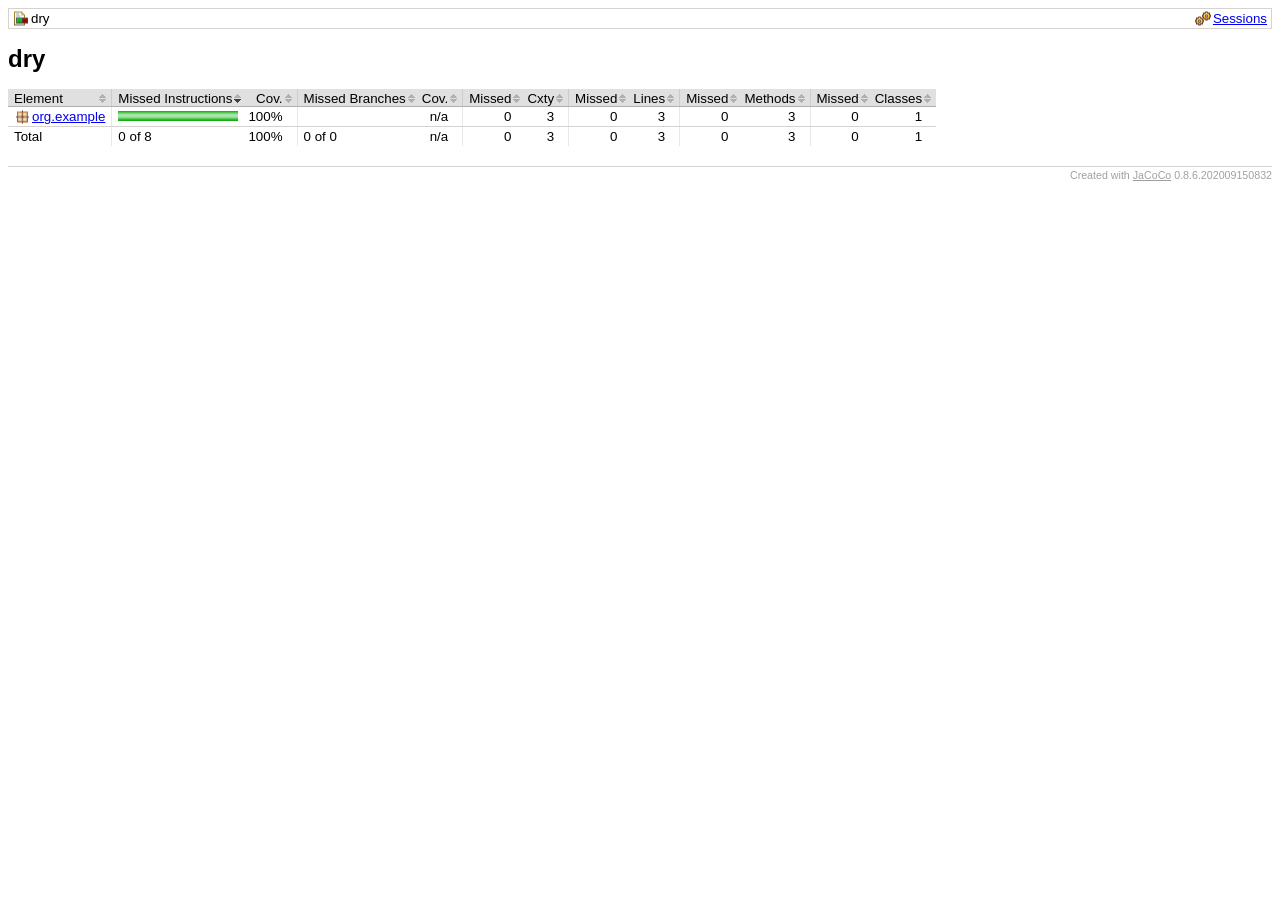
==== Lab9_dry/dry/target/site/jacoco/index.html @ 4b501f11 "started practicing being a QA for the IDF ⚠" ====
<?xml version="1.0" encoding="UTF-8"?><!DOCTYPE html PUBLIC "-//W3C//DTD XHTML 1.0 Strict//EN" "http://www.w3.org/TR/xhtml1/DTD/xhtml1-strict.dtd"><html xmlns="http://www.w3.org/1999/xhtml" lang="en"><head><meta http-equiv="Content-Type" content="text/html;charset=UTF-8"/><link rel="stylesheet" href="jacoco-resources/report.css" type="text/css"/><link rel="shortcut icon" href="jacoco-resources/report.gif" type="image/gif"/><title>dry</title><script type="text/javascript" src="jacoco-resources/sort.js"></script></head><body onload="initialSort(['breadcrumb', 'coveragetable'])"><div class="breadcrumb" id="breadcrumb"><span class="info"><a href="jacoco-sessions.html" class="el_session">Sessions</a></span><span class="el_report">dry</span></div><h1>dry</h1><table class="coverage" cellspacing="0" id="coveragetable"><thead><tr><td class="sortable" id="a" onclick="toggleSort(this)">Element</td><td class="down sortable bar" id="b" onclick="toggleSort(this)">Missed Instructions</td><td class="sortable ctr2" id="c" onclick="toggleSort(this)">Cov.</td><td class="sortable bar" id="d" onclick="toggleSort(this)">Missed Branches</td><td class="sortable ctr2" id="e" onclick="toggleSort(this)">Cov.</td><td class="sortable ctr1" id="f" onclick="toggleSort(this)">Missed</td><td class="sortable ctr2" id="g" onclick="toggleSort(this)">Cxty</td><td class="sortable ctr1" id="h" onclick="toggleSort(this)">Missed</td><td class="sortable ctr2" id="i" onclick="toggleSort(this)">Lines</td><td class="sortable ctr1" id="j" onclick="toggleSort(this)">Missed</td><td class="sortable ctr2" id="k" onclick="toggleSort(this)">Methods</td><td class="sortable ctr1" id="l" onclick="toggleSort(this)">Missed</td><td class="sortable ctr2" id="m" onclick="toggleSort(this)">Classes</td></tr></thead><tfoot><tr><td>Total</td><td class="bar">0 of 8</td><td class="ctr2">100%</td><td class="bar">0 of 0</td><td class="ctr2">n/a</td><td class="ctr1">0</td><td class="ctr2">3</td><td class="ctr1">0</td><td class="ctr2">3</td><td class="ctr1">0</td><td class="ctr2">3</td><td class="ctr1">0</td><td class="ctr2">1</td></tr></tfoot><tbody><tr><td id="a0"><a href="org.example/index.html" class="el_package">org.example</a></td><td class="bar" id="b0"><img src="jacoco-resources/greenbar.gif" width="120" height="10" title="8" alt="8"/></td><td class="ctr2" id="c0">100%</td><td class="bar" id="d0"/><td class="ctr2" id="e0">n/a</td><td class="ctr1" id="f0">0</td><td class="ctr2" id="g0">3</td><td class="ctr1" id="h0">0</td><td class="ctr2" id="i0">3</td><td class="ctr1" id="j0">0</td><td class="ctr2" id="k0">3</td><td class="ctr1" id="l0">0</td><td class="ctr2" id="m0">1</td></tr></tbody></table><div class="footer"><span class="right">Created with <a href="http://www.jacoco.org/jacoco">JaCoCo</a> 0.8.6.202009150832</span></div></body></html>
---- Lab9_dry/dry/target/site/jacoco/jacoco-resources/report.css ----
body, td {
  font-family:sans-serif;
  font-size:10pt;
}

h1 {
  font-weight:bold;
  font-size:18pt;
}

.breadcrumb {
  border:#d6d3ce 1px solid;
  padding:2px 4px 2px 4px;
}

.breadcrumb .info {
  float:right;
}

.breadcrumb .info a {
  margin-left:8px;
}

.el_report {
  padding-left:18px;
  background-image:url(report.gif);
  background-position:left center;
  background-repeat:no-repeat;
}

.el_group {
  padding-left:18px;
  background-image:url(group.gif);
  background-position:left center;
  background-repeat:no-repeat;
}

.el_bundle {
  padding-left:18px;
  background-image:url(bundle.gif);
  background-position:left center;
  background-repeat:no-repeat;
}

.el_package {
  padding-left:18px;
  background-image:url(package.gif);
  background-position:left center;
  background-repeat:no-repeat;
}

.el_class {
  padding-left:18px;
  background-image:url(class.gif);
  background-position:left center;
  background-repeat:no-repeat;
}

.el_source {
  padding-left:18px;
  background-image:url(source.gif);
  background-position:left center;
  background-repeat:no-repeat;
}

.el_method {
  padding-left:18px;
  background-image:url(method.gif);
  background-position:left center;
  background-repeat:no-repeat;
}

.el_session {
  padding-left:18px;
  background-image:url(session.gif);
  background-position:left center;
  background-repeat:no-repeat;
}

pre.source {
  border:#d6d3ce 1px solid;
  font-family:monospace;
}

pre.source ol {
  margin-bottom: 0px;
  margin-top: 0px;
}

pre.source li {
  border-left: 1px solid #D6D3CE;
  color: #A0A0A0;
  padding-left: 0px;
}

pre.source span.fc {
  background-color:#ccffcc;
}

pre.source span.nc {
  background-color:#ffaaaa;
}

pre.source span.pc {
  background-color:#ffffcc;
}

pre.source span.bfc {
  background-image: url(branchfc.gif);
  background-repeat: no-repeat;
  background-position: 2px center;
}

pre.source span.bfc:hover {
  background-color:#80ff80;
}

pre.source span.bnc {
  background-image: url(branchnc.gif);
  background-repeat: no-repeat;
  background-position: 2px center;
}

pre.source span.bnc:hover {
  background-color:#ff8080;
}

pre.source span.bpc {
  background-image: url(branchpc.gif);
  background-repeat: no-repeat;
  background-position: 2px center;
}

pre.source span.bpc:hover {
  background-color:#ffff80;
}

table.coverage {
  empty-cells:show;
  border-collapse:collapse;
}

table.coverage thead {
  background-color:#e0e0e0;
}

table.coverage thead td {
  white-space:nowrap;
  padding:2px 14px 0px 6px;
  border-bottom:#b0b0b0 1px solid;
}

table.coverage thead td.bar {
  border-left:#cccccc 1px solid;
}

table.coverage thead td.ctr1 {
  text-align:right;
  border-left:#cccccc 1px solid;
}

table.coverage thead td.ctr2 {
  text-align:right;
  padding-left:2px;
}

table.coverage thead td.sortable {
  cursor:pointer;
  background-image:url(sort.gif);
  background-position:right center;
  background-repeat:no-repeat;
}

table.coverage thead td.up {
  background-image:url(up.gif);
}

table.coverage thead td.down {
  background-image:url(down.gif);
}

table.coverage tbody td {
  white-space:nowrap;
  padding:2px 6px 2px 6px;
  border-bottom:#d6d3ce 1px solid;
}

table.coverage tbody tr:hover {
  background: #f0f0d0 !important;
}

table.coverage tbody td.bar {
  border-left:#e8e8e8 1px solid;
}

table.coverage tbody td.ctr1 {
  text-align:right;
  padding-right:14px;
  border-left:#e8e8e8 1px solid;
}

table.coverage tbody td.ctr2 {
  text-align:right;
  padding-right:14px;
  padding-left:2px;
}

table.coverage tfoot td {
  white-space:nowrap;
  padding:2px 6px 2px 6px;
}

table.coverage tfoot td.bar {
  border-left:#e8e8e8 1px solid;
}

table.coverage tfoot td.ctr1 {
  text-align:right;
  padding-right:14px;
  border-left:#e8e8e8 1px solid;
}

table.coverage tfoot td.ctr2 {
  text-align:right;
  padding-right:14px;
  padding-left:2px;
}

.footer {
  margin-top:20px;
  border-top:#d6d3ce 1px solid;
  padding-top:2px;
  font-size:8pt;
  color:#a0a0a0;
}

.footer a {
  color:#a0a0a0;
}

.right {
  float:right;
}
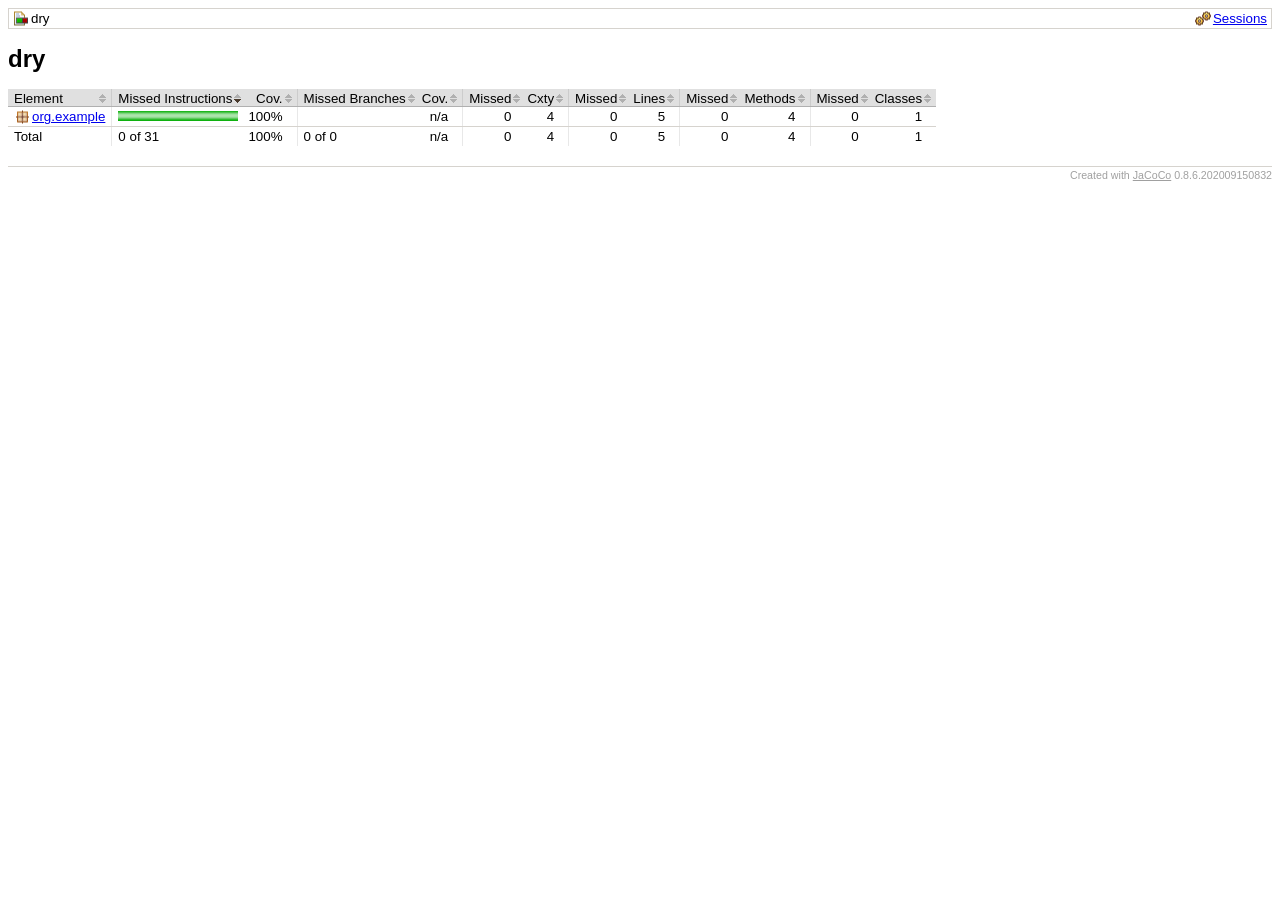
==== commit 70889510: "added array test" ====
--- a/Lab9_dry/dry/target/site/jacoco/index.html
+++ b/Lab9_dry/dry/target/site/jacoco/index.html
@@ -1 +1 @@
-<?xml version="1.0" encoding="UTF-8"?><!DOCTYPE html PUBLIC "-//W3C//DTD XHTML 1.0 Strict//EN" "http://www.w3.org/TR/xhtml1/DTD/xhtml1-strict.dtd"><html xmlns="http://www.w3.org/1999/xhtml" lang="en"><head><meta http-equiv="Content-Type" content="text/html;charset=UTF-8"/><link rel="stylesheet" href="jacoco-resources/report.css" type="text/css"/><link rel="shortcut icon" href="jacoco-resources/report.gif" type="image/gif"/><title>dry</title><script type="text/javascript" src="jacoco-resources/sort.js"></script></head><body onload="initialSort(['breadcrumb', 'coveragetable'])"><div class="breadcrumb" id="breadcrumb"><span class="info"><a href="jacoco-sessions.html" class="el_session">Sessions</a></span><span class="el_report">dry</span></div><h1>dry</h1><table class="coverage" cellspacing="0" id="coveragetable"><thead><tr><td class="sortable" id="a" onclick="toggleSort(this)">Element</td><td class="down sortable bar" id="b" onclick="toggleSort(this)">Missed Instructions</td><td class="sortable ctr2" id="c" onclick="toggleSort(this)">Cov.</td><td class="sortable bar" id="d" onclick="toggleSort(this)">Missed Branches</td><td class="sortable ctr2" id="e" onclick="toggleSort(this)">Cov.</td><td class="sortable ctr1" id="f" onclick="toggleSort(this)">Missed</td><td class="sortable ctr2" id="g" onclick="toggleSort(this)">Cxty</td><td class="sortable ctr1" id="h" onclick="toggleSort(this)">Missed</td><td class="sortable ctr2" id="i" onclick="toggleSort(this)">Lines</td><td class="sortable ctr1" id="j" onclick="toggleSort(this)">Missed</td><td class="sortable ctr2" id="k" onclick="toggleSort(this)">Methods</td><td class="sortable ctr1" id="l" onclick="toggleSort(this)">Missed</td><td class="sortable ctr2" id="m" onclick="toggleSort(this)">Classes</td></tr></thead><tfoot><tr><td>Total</td><td class="bar">0 of 8</td><td class="ctr2">100%</td><td class="bar">0 of 0</td><td class="ctr2">n/a</td><td class="ctr1">0</td><td class="ctr2">3</td><td class="ctr1">0</td><td class="ctr2">3</td><td class="ctr1">0</td><td class="ctr2">3</td><td class="ctr1">0</td><td class="ctr2">1</td></tr></tfoot><tbody><tr><td id="a0"><a href="org.example/index.html" class="el_package">org.example</a></td><td class="bar" id="b0"><img src="jacoco-resources/greenbar.gif" width="120" height="10" title="8" alt="8"/></td><td class="ctr2" id="c0">100%</td><td class="bar" id="d0"/><td class="ctr2" id="e0">n/a</td><td class="ctr1" id="f0">0</td><td class="ctr2" id="g0">3</td><td class="ctr1" id="h0">0</td><td class="ctr2" id="i0">3</td><td class="ctr1" id="j0">0</td><td class="ctr2" id="k0">3</td><td class="ctr1" id="l0">0</td><td class="ctr2" id="m0">1</td></tr></tbody></table><div class="footer"><span class="right">Created with <a href="http://www.jacoco.org/jacoco">JaCoCo</a> 0.8.6.202009150832</span></div></body></html>+<?xml version="1.0" encoding="UTF-8"?><!DOCTYPE html PUBLIC "-//W3C//DTD XHTML 1.0 Strict//EN" "http://www.w3.org/TR/xhtml1/DTD/xhtml1-strict.dtd"><html xmlns="http://www.w3.org/1999/xhtml" lang="en"><head><meta http-equiv="Content-Type" content="text/html;charset=UTF-8"/><link rel="stylesheet" href="jacoco-resources/report.css" type="text/css"/><link rel="shortcut icon" href="jacoco-resources/report.gif" type="image/gif"/><title>dry</title><script type="text/javascript" src="jacoco-resources/sort.js"></script></head><body onload="initialSort(['breadcrumb', 'coveragetable'])"><div class="breadcrumb" id="breadcrumb"><span class="info"><a href="jacoco-sessions.html" class="el_session">Sessions</a></span><span class="el_report">dry</span></div><h1>dry</h1><table class="coverage" cellspacing="0" id="coveragetable"><thead><tr><td class="sortable" id="a" onclick="toggleSort(this)">Element</td><td class="down sortable bar" id="b" onclick="toggleSort(this)">Missed Instructions</td><td class="sortable ctr2" id="c" onclick="toggleSort(this)">Cov.</td><td class="sortable bar" id="d" onclick="toggleSort(this)">Missed Branches</td><td class="sortable ctr2" id="e" onclick="toggleSort(this)">Cov.</td><td class="sortable ctr1" id="f" onclick="toggleSort(this)">Missed</td><td class="sortable ctr2" id="g" onclick="toggleSort(this)">Cxty</td><td class="sortable ctr1" id="h" onclick="toggleSort(this)">Missed</td><td class="sortable ctr2" id="i" onclick="toggleSort(this)">Lines</td><td class="sortable ctr1" id="j" onclick="toggleSort(this)">Missed</td><td class="sortable ctr2" id="k" onclick="toggleSort(this)">Methods</td><td class="sortable ctr1" id="l" onclick="toggleSort(this)">Missed</td><td class="sortable ctr2" id="m" onclick="toggleSort(this)">Classes</td></tr></thead><tfoot><tr><td>Total</td><td class="bar">0 of 31</td><td class="ctr2">100%</td><td class="bar">0 of 0</td><td class="ctr2">n/a</td><td class="ctr1">0</td><td class="ctr2">4</td><td class="ctr1">0</td><td class="ctr2">5</td><td class="ctr1">0</td><td class="ctr2">4</td><td class="ctr1">0</td><td class="ctr2">1</td></tr></tfoot><tbody><tr><td id="a0"><a href="org.example/index.html" class="el_package">org.example</a></td><td class="bar" id="b0"><img src="jacoco-resources/greenbar.gif" width="120" height="10" title="31" alt="31"/></td><td class="ctr2" id="c0">100%</td><td class="bar" id="d0"/><td class="ctr2" id="e0">n/a</td><td class="ctr1" id="f0">0</td><td class="ctr2" id="g0">4</td><td class="ctr1" id="h0">0</td><td class="ctr2" id="i0">5</td><td class="ctr1" id="j0">0</td><td class="ctr2" id="k0">4</td><td class="ctr1" id="l0">0</td><td class="ctr2" id="m0">1</td></tr></tbody></table><div class="footer"><span class="right">Created with <a href="http://www.jacoco.org/jacoco">JaCoCo</a> 0.8.6.202009150832</span></div></body></html>
